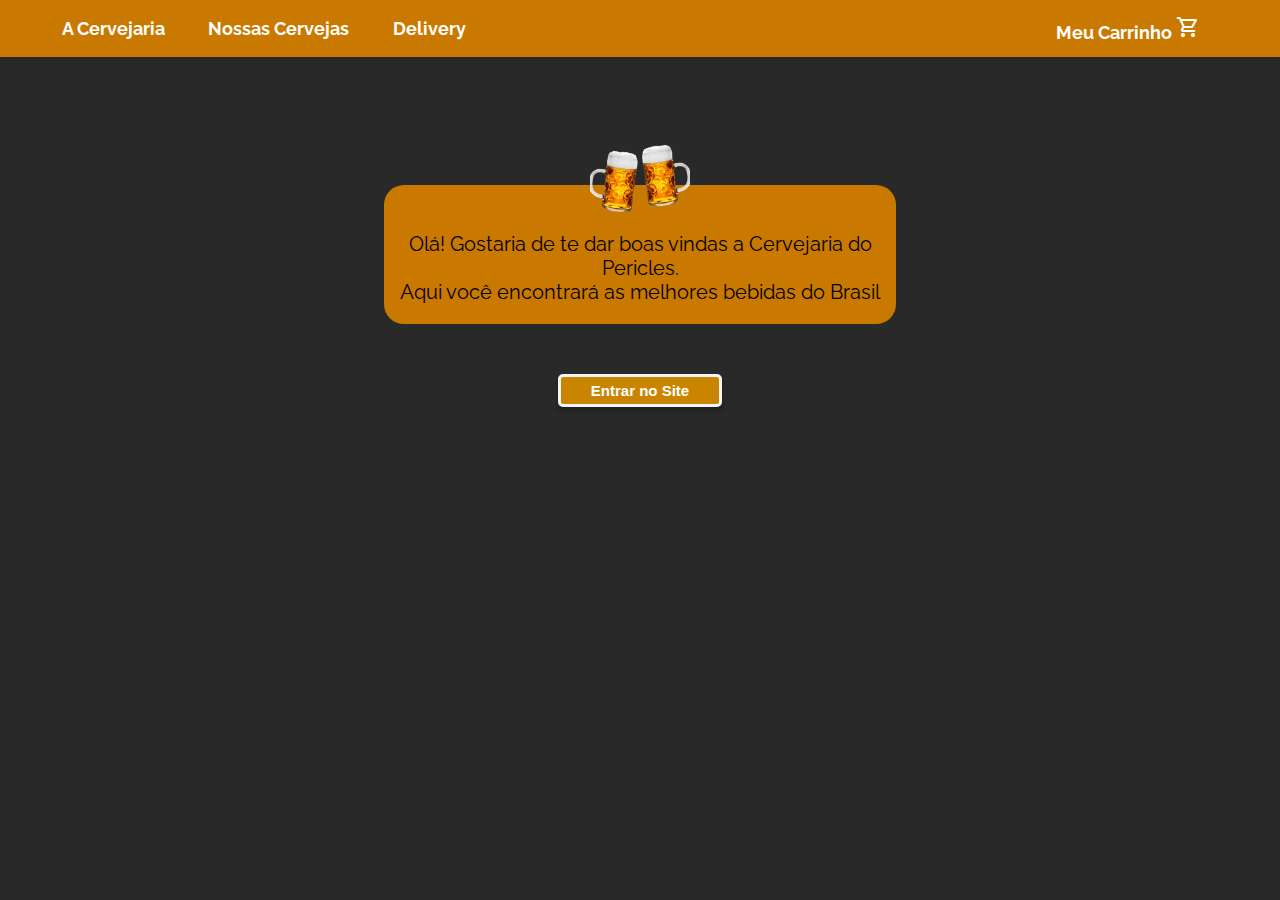
==== home.html @ c1b4da40 "Adicionando estrutura e estilizacao" ====
<!DOCTYPE html>
<html lang="pt-br">
<head>
    <meta charset="UTF-8">
    <meta http-equiv="X-UA-Compatible" content="IE=edge">
    <meta name="viewport" content="width=device-width, initial-scale=1.0">
    <link rel="stylesheet" href="./assets/css/style.css" type="text/css">
    <title>Cervejaria do Pericles Delivery</title>
</head>
<body>

    <nav>
        <ul>
            <li><a href="#">A Cervejaria</a></li>
            <li><a href="#">Nossas Cervejas</a></li>
            <li><a href="#">Delivery</a></li>
        </ul>
        <span class="carrinho">
            <a href="#">
                Meu Carrinho 
                <span class="material-symbols-outlined">
                shopping_cart
                </span>
            </a>
        </span>
    </nav>

    <section class="card">
        <img src="./assets/images/cerveja.png" alt="Cervejas" />

        <p>
            Olá! Gostaria de te dar boas vindas a Cervejaria do Pericles.
            <br>Aqui você encontrará as melhores bebidas do Brasil</p>
    </section>

    <button class="entrar">Entrar no Site</button>
    
</body>
</html>
---- assets/css/style.css ----
@import url('https://fonts.googleapis.com/css2?family=Raleway:ital,wght@0,100;0,200;0,300;0,400;0,500;0,600;0,700;0,800;0,900;1,100;1,200;1,300;1,400;1,500;1,600;1,700;1,800;1,900&display=swap');

@import url('https://fonts.googleapis.com/css2?family=Material+Symbols+Outlined:opsz,wght,FILL,GRAD@20..48,100..700,0..1,-50..200');

body{
    background-color:rgba(0, 0, 0, 0.84);;
    font-family: 'Raleway';
    display: flex;
    flex-direction: column;
    align-items: center;
    align-content: flex-start;

    margin:0px;
    padding:0px;
}

.header{
    text-align: center;
    color: white;
    margin-top:20px;
}

.card{    
    display: flex;
    flex-direction: column;
    align-items: center;
    margin-top:10%;
    width:40%;
    background-color: #CA7900;
    font-size: 20px;

    border-radius: 20px;
    text-align: center;
}

.card img{
    margin-top:-40px;
    width:100px;
}


.botoes{
    width: 35%;
    display: flex;    
    align-items: center;
    justify-content: space-around;
    margin-bottom: 30px;

}

button{    
    
    padding: 5px 30px 5px 30px;
    
    background-color: #CA8500;
    border: 3px solid #F5F5F5;
    box-shadow: 0px 4px 4px rgba(0, 0, 0, 0.25);
    border-radius: 5px;

    color:white;
    font-weight: 600;
    font-size:15px;

    cursor: pointer;
}

button:hover{
    opacity: 0.8;
}


nav{
    display: flex;
    justify-content: space-between;
    align-items: center;
    background-color: #CA7900;
    width:100%;

    font-weight: 700;
    font-size:18px;
    color:white;
}

nav .carrinho{
    margin-right: 80px;
}

nav ul{
    width:35%;
    list-style: none;
    display: flex;
    justify-content: space-around;
}

nav a{
    text-decoration: none;
    color:white;
}

nav a:hover{
    text-decoration: italic;
    color:#CCCCCC;
}

.entrar{
    margin-top:50px;
}
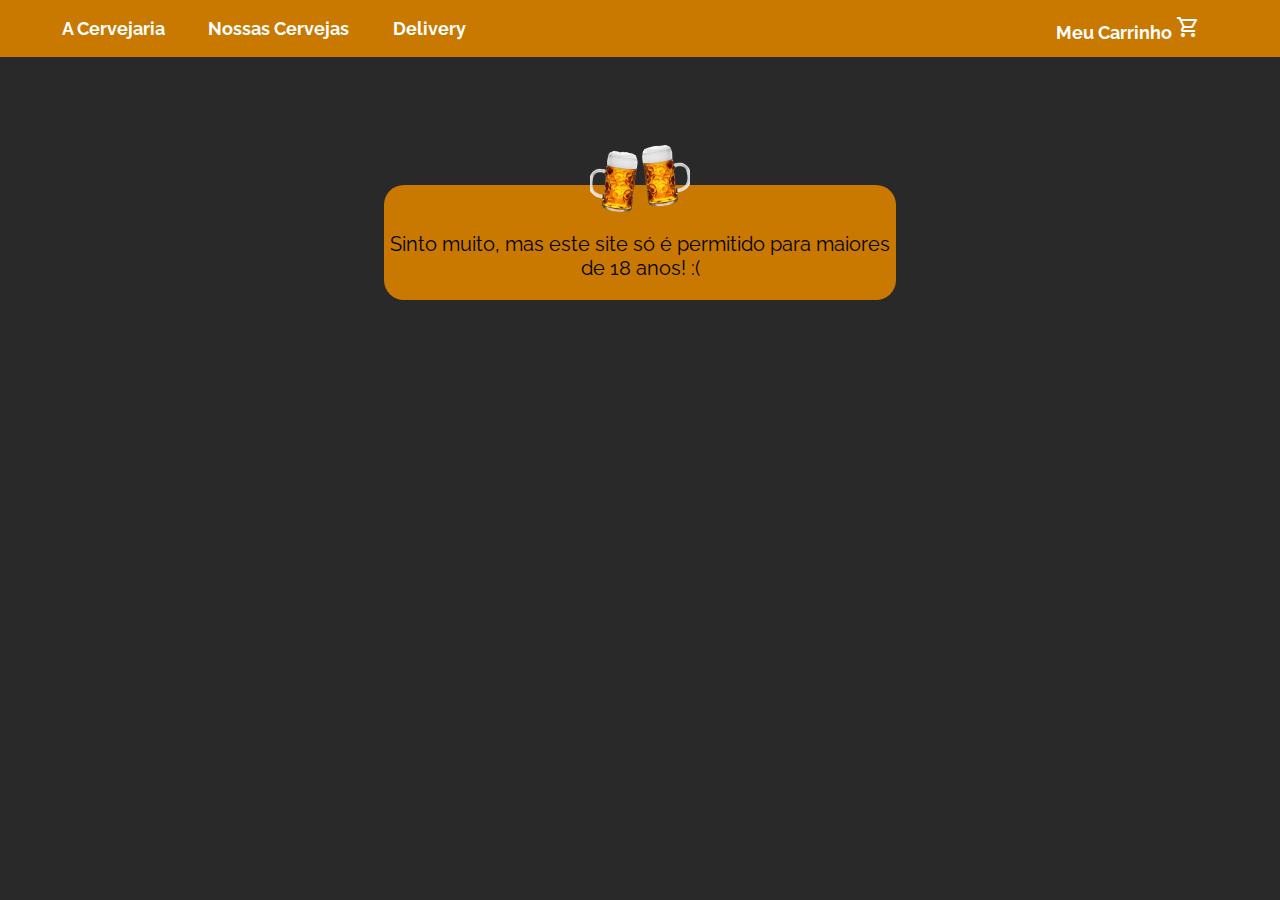
==== commit 68b13e40: "Adicionando script javascript" ====
--- a/home.html
+++ b/home.html
@@ -6,9 +6,23 @@
     <meta name="viewport" content="width=device-width, initial-scale=1.0">
     <link rel="stylesheet" href="./assets/css/style.css" type="text/css">
     <title>Cervejaria do Pericles Delivery</title>
+    <script>
+        function valida_entrada(){
+        const url = new URLSearchParams(window.location.search)
+        let acesso = url.get("acesso")
+       
+
+        if(acesso==1){
+            document.getElementById("textoEntrada").innerHTML = "Olá! Gostaria de te dar boas vindas a Cervejaria do Pericles.<br>Aqui você encontrará as melhores bebidas do Brasil";
+            
+        }else{
+            document.getElementById("textoEntrada").innerHTML = "Sinto muito, mas este site só é permitido para maiores de 18 anos! :(";
+            document.getElementById("btnEntrar").style.visibility = "hidden";
+        }        
+    }
+    </script>
 </head>
-<body>
-
+<body onload="valida_entrada()">
     <nav>
         <ul>
             <li><a href="#">A Cervejaria</a></li>
@@ -28,12 +42,10 @@
     <section class="card">
         <img src="./assets/images/cerveja.png" alt="Cervejas" />
 
-        <p>
-            Olá! Gostaria de te dar boas vindas a Cervejaria do Pericles.
-            <br>Aqui você encontrará as melhores bebidas do Brasil</p>
+        <p id="textoEntrada"></p>
     </section>
 
-    <button class="entrar">Entrar no Site</button>
+    <button class="entrar" id="btnEntrar">Entrar no Site</button>
     
 </body>
 </html>--- a/assets/css/style.css
+++ b/assets/css/style.css
@@ -51,7 +51,8 @@
 button{    
     
     padding: 5px 30px 5px 30px;
-    
+    margin-left:5px;
+    margin-right:5px;
     background-color: #CA8500;
     border: 3px solid #F5F5F5;
     box-shadow: 0px 4px 4px rgba(0, 0, 0, 0.25);
